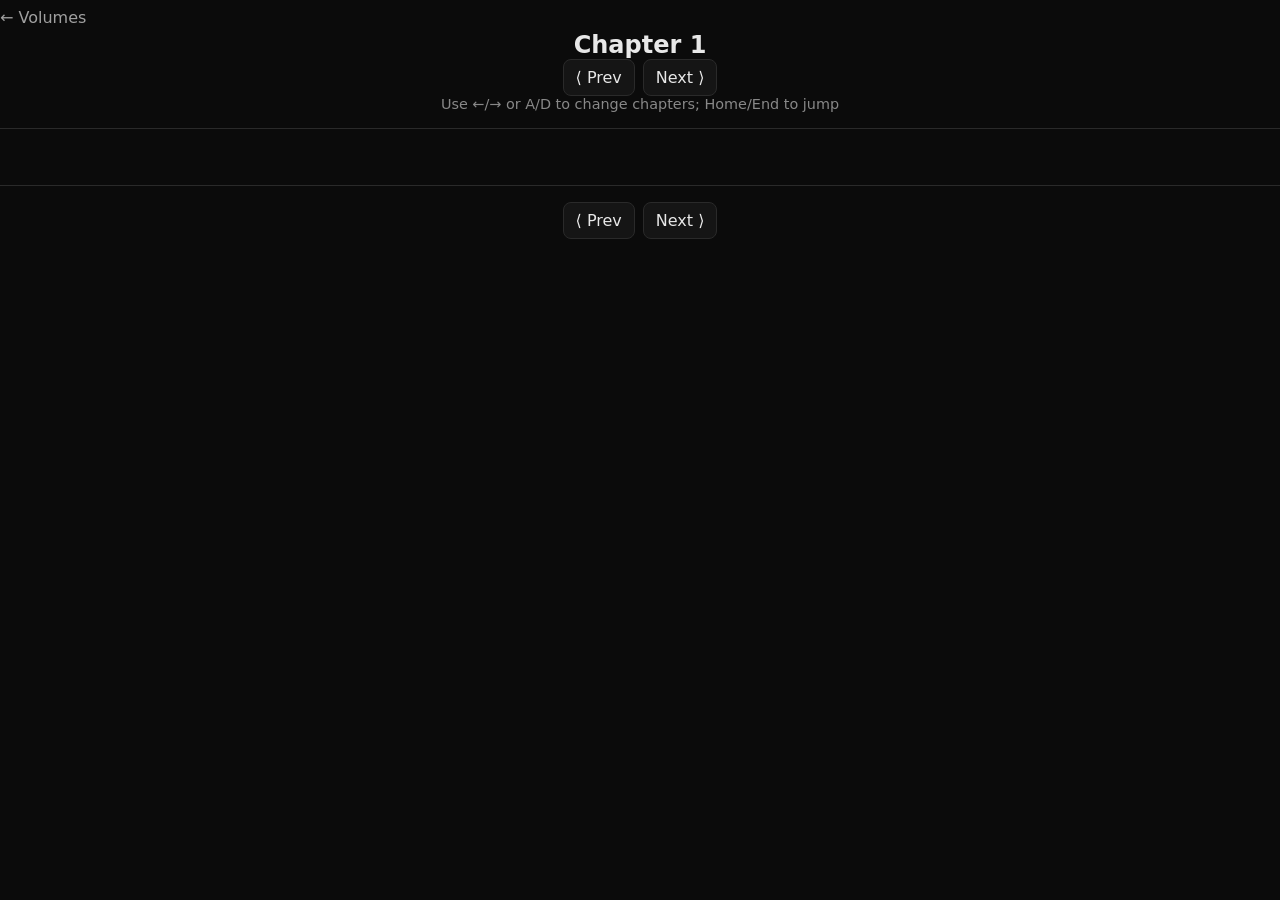
==== reader.html @ 0363242f "added volume display and reader" ====
<!DOCTYPE html>
<html lang="en">
  <head>
    <meta charset="utf-8" />
    <meta name="viewport" content="width=device-width, initial-scale=1" />
    <title>Reader · CSM Manga</title>
    <link rel="icon" href="img/Favicon.png" sizes="any" />
    <link rel="stylesheet" href="style.css" />
    <style>
      /* Minimal reader-specific helpers */
      .img-col {
        max-width: 980px;
        margin: 0 auto;
      }
      .img-col img {
        width: 100%;
        height: auto;
        display: block;
        margin: 0 0 16px 0;
        background: #111;
      }
      .nav-bar {
        position: sticky;
        top: 0;
        background: var(--bg);
        z-index: 10;
        padding: 8px 0;
        border-bottom: 1px solid var(--border);
      }
      .nav-bottom {
        margin: 24px 0 40px;
      }
      .nav-actions {
        display: flex;
        gap: 8px;
        justify-content: center;
        flex-wrap: wrap;
      }
      .nav-actions a,
      .nav-actions button {
        padding: 8px 12px;
        border-radius: 8px;
        background: var(--panel);
        color: var(--text);
        border: 1px solid var(--border);
        text-decoration: none;
      }
      .nav-actions a:hover,
      .nav-actions button:hover {
        background: var(--panelHover);
      }
      .chapter-title {
        text-align: center;
        margin: 4px 0 8px;
        font-weight: 600;
      }
      .hint {
        text-align: center;
        color: #888;
        font-size: 0.9rem;
        margin-bottom: 8px;
      }
    </style>
  </head>
  <body>
    <header class="site-header nav-bar">
      <a class="back-link" id="backToVolume" href="index.html">← Volumes</a>
      <h1 id="chapterTitle" class="chapter-title">Chapter</h1>
      <div class="nav-actions">
        <a id="prevTop" href="#">⟨ Prev</a>
        <a id="nextTop" href="#">Next ⟩</a>
      </div>
      <div class="hint">
        Use ←/→ or A/D to change chapters; Home/End to jump
      </div>
    </header>
    <main class="container img-col" id="imageColumn" aria-live="polite"></main>
    <footer class="site-footer nav-bottom">
      <div class="nav-actions">
        <a id="prevBottom" href="#">⟨ Prev</a>
        <a id="nextBottom" href="#">Next ⟩</a>
      </div>
    </footer>

    <script>
      (function () {
        const TOTAL_CHAPTERS = 97;
        const volumes = [
          { volume: 1, start: 1, end: 9 },
          { volume: 2, start: 10, end: 18 },
          { volume: 3, start: 19, end: 27 },
          { volume: 4, start: 28, end: 36 },
          { volume: 5, start: 37, end: 45 },
          { volume: 6, start: 46, end: 54 },
          { volume: 7, start: 55, end: 63 },
          { volume: 8, start: 64, end: 72 },
          { volume: 9, start: 73, end: 81 },
          { volume: 10, start: 82, end: 89 },
          { volume: 11, start: 90, end: 97 },
        ];
        const params = new URLSearchParams(location.search);
        let currentChapter = Math.min(
          TOTAL_CHAPTERS,
          Math.max(1, parseInt(params.get("c") || "1", 10))
        );

        function findVolumeByChapter(ch) {
          return (
            volumes.find((v) => ch >= v.start && ch <= v.end) || volumes[0]
          );
        }

        function pad3(n) {
          return String(n).padStart(3, "0");
        }

        function buildNavLinks() {
          const prev = Math.max(1, currentChapter - 1);
          const next = Math.min(TOTAL_CHAPTERS, currentChapter + 1);
          const set = (id, ch) =>
            (document.getElementById(id).href = `reader.html?c=${ch}`);
          set("prevTop", prev);
          set("nextTop", next);
          set("prevBottom", prev);
          set("nextBottom", next);

          const vol = findVolumeByChapter(currentChapter);
          const back = document.getElementById("backToVolume");
          back.href = `volume.html?v=${vol.volume}`;
        }

        function setTitle() {
          const h = document.getElementById("chapterTitle");
          h.textContent = `Chapter ${currentChapter}`;
          document.title = `Chapter ${currentChapter} · CSM Reader`;
        }

        async function loadImagesForChapter(chapter) {
          const col = document.getElementById("imageColumn");
          col.innerHTML = "";
          const chapterDir = `Chapters/Chapter_${chapter}`;

          // Attempt sequentially from 001.jpg until a miss streak occurs
          const maxPages = 200; // safety upper bound
          let foundAny = false;
          for (let i = 1; i <= maxPages; i++) {
            const src = `${chapterDir}/${pad3(i)}.jpg`;
            const img = document.createElement("img");
            img.loading = "lazy";
            img.alt = `Chapter ${chapter} · Page ${i}`;
            img.src = src;

            const exists = await new Promise((resolve) => {
              img.addEventListener("load", () => resolve(true), { once: true });
              img.addEventListener("error", () => resolve(false), {
                once: true,
              });
            });

            if (!exists) {
              if (i === 1 && !foundAny) {
                const msg = document.createElement("p");
                msg.className = "hint";
                msg.textContent = "No images found for this chapter.";
                col.appendChild(msg);
              }
              break;
            }
            foundAny = true;
            col.appendChild(img);
          }
        }

        function onKey(e) {
          if (["INPUT", "TEXTAREA"].includes(document.activeElement.tagName))
            return;
          if (e.key === "ArrowLeft" || e.key.toLowerCase() === "a") {
            if (currentChapter > 1)
              location.href = `reader.html?c=${currentChapter - 1}`;
          } else if (e.key === "ArrowRight" || e.key.toLowerCase() === "d") {
            if (currentChapter < TOTAL_CHAPTERS)
              location.href = `reader.html?c=${currentChapter + 1}`;
          } else if (e.key === "Home") {
            location.href = `reader.html?c=1`;
          } else if (e.key === "End") {
            location.href = `reader.html?c=${TOTAL_CHAPTERS}`;
          }
        }

        setTitle();
        buildNavLinks();
        loadImagesForChapter(currentChapter);
        window.addEventListener("keydown", onKey);
      })();
    </script>
  </body>
</html>
---- style.css ----
:root {
  --bg: #0b0b0b;
  --text: #e8e8e8;
  --muted: #a0a0a0;
  --panel: #151515;
  --panelHover: #1d1d1d;
  --border: #2a2a2a;
  --accent: #ff3b3b;
}

* {
  box-sizing: border-box;
}
html,
body {
  margin: 0;
  padding: 0;
  background: var(--bg);
  color: var(--text);
  font-family: ui-sans-serif, system-ui, -apple-system, Segoe UI, Roboto, Arial,
    "Apple Color Emoji", "Segoe UI Emoji";
}
img {
  max-width: 100%;
  height: auto;
}
a {
  color: inherit;
}

.site-header {
  padding: 16px 16px 8px;
  border-bottom: 1px solid var(--border);
  background: var(--bg);
  position: sticky;
  top: 0;
  z-index: 5;
}
.site-header h1 {
  margin: 0;
  font-size: 1.5rem;
}
.tagline {
  margin: 4px 0 0;
  color: var(--muted);
}
.back-link {
  text-decoration: none;
  color: var(--muted);
  display: inline-block;
  margin-bottom: 4px;
}

.container {
  max-width: 1200px;
  margin: 0 auto;
  padding: 16px;
}

.volume-grid {
  display: grid;
  grid-template-columns: repeat(auto-fill, minmax(180px, 1fr));
  gap: 16px;
}
.volume-card {
  display: block;
  background: var(--panel);
  border: 1px solid var(--border);
  border-radius: 12px;
  overflow: hidden;
  text-decoration: none;
}
.volume-card img {
  display: block;
  width: 100%;
  height: 260px;
  object-fit: cover;
  background: #111;
}
.volume-caption {
  padding: 8px 10px;
  color: var(--muted);
  font-size: 0.95rem;
}
.volume-card:hover {
  background: var(--panelHover);
}

.chapter-list {
  display: grid;
  grid-template-columns: repeat(auto-fill, minmax(180px, 1fr));
  gap: 12px;
}
.chapter-item {
  display: block;
  background: var(--panel);
  border: 1px solid var(--border);
  border-radius: 10px;
  padding: 12px;
  text-align: center;
  text-decoration: none;
}
.chapter-item:hover {
  background: var(--panelHover);
}

.site-footer {
  padding: 16px;
  color: var(--muted);
  border-top: 1px solid var(--border);
  text-align: center;
}

/* Utility */
.sr-only {
  position: absolute;
  width: 1px;
  height: 1px;
  padding: 0;
  overflow: hidden;
  clip: rect(0, 0, 0, 0);
  white-space: nowrap;
  border: 0;
}
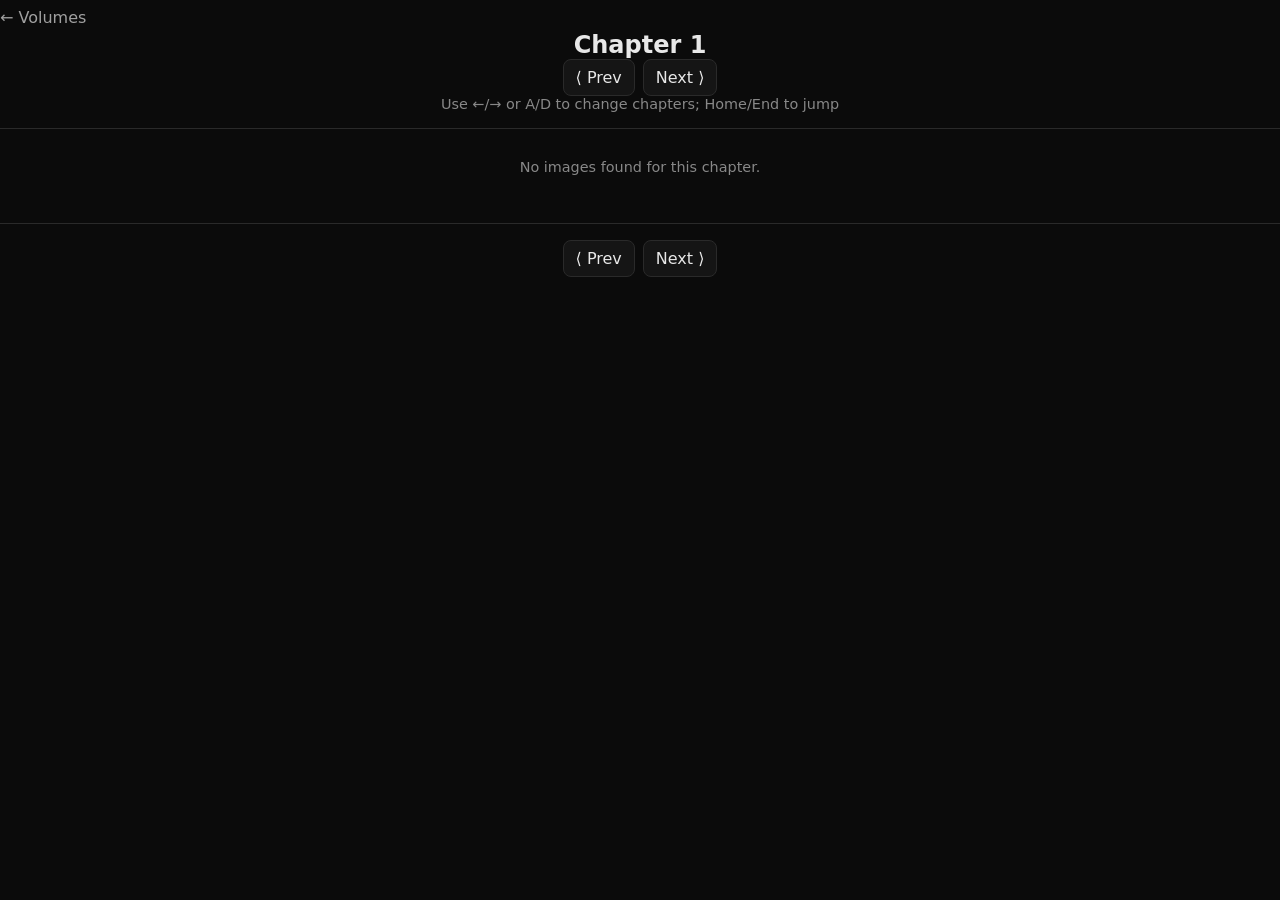
==== commit fc69f8e4: "Fixed image not loading" ====
--- a/reader.html
+++ b/reader.html
@@ -86,17 +86,17 @@
       (function () {
         const TOTAL_CHAPTERS = 97;
         const volumes = [
-          { volume: 1, start: 1, end: 9 },
-          { volume: 2, start: 10, end: 18 },
-          { volume: 3, start: 19, end: 27 },
-          { volume: 4, start: 28, end: 36 },
-          { volume: 5, start: 37, end: 45 },
-          { volume: 6, start: 46, end: 54 },
-          { volume: 7, start: 55, end: 63 },
-          { volume: 8, start: 64, end: 72 },
-          { volume: 9, start: 73, end: 81 },
-          { volume: 10, start: 82, end: 89 },
-          { volume: 11, start: 90, end: 97 },
+          { volume: 1, start: 1, end: 7 },
+          { volume: 2, start: 8, end: 16 },
+          { volume: 3, start: 17, end: 25 },
+          { volume: 4, start: 26, end: 34 },
+          { volume: 5, start: 35, end: 43 },
+          { volume: 6, start: 44, end: 52 },
+          { volume: 7, start: 53, end: 61 },
+          { volume: 8, start: 62, end: 70 },
+          { volume: 9, start: 71, end: 79 },
+          { volume: 10, start: 80, end: 88 },
+          { volume: 11, start: 89, end: 97 },
         ];
         const params = new URLSearchParams(location.search);
         let currentChapter = Math.min(
@@ -140,24 +140,65 @@
           col.innerHTML = "";
           const chapterDir = `Chapters/Chapter_${chapter}`;
 
-          // Attempt sequentially from 001.jpg until a miss streak occurs
-          const maxPages = 200; // safety upper bound
+          async function probeImage(src, altText, parentEl) {
+            const img = document.createElement("img");
+            img.alt = altText;
+            img.style.display = "none";
+            parentEl.appendChild(img);
+
+            return await new Promise((resolve) => {
+              let settled = false;
+              const onLoad = () => {
+                if (!settled) {
+                  settled = true;
+                  cleanup();
+                  img.style.display = "block";
+                  resolve({ ok: true, img });
+                }
+              };
+              const onError = () => {
+                if (!settled) {
+                  settled = true;
+                  cleanup();
+                  parentEl.removeChild(img);
+                  resolve({ ok: false, img: null });
+                }
+              };
+              const onTimeout = () => {
+                if (!settled) {
+                  settled = true;
+                  cleanup();
+                  parentEl.removeChild(img);
+                  resolve({ ok: false, img: null });
+                }
+              };
+              const cleanup = () => {
+                img.removeEventListener("load", onLoad);
+                img.removeEventListener("error", onError);
+                clearTimeout(timer);
+              };
+              img.addEventListener("load", onLoad, { once: true });
+              img.addEventListener("error", onError, { once: true });
+              const timer = setTimeout(onTimeout, 15000);
+              img.src = src;
+              if (img.complete) {
+                if (img.naturalWidth > 0) onLoad();
+                else onError();
+              }
+            });
+          }
+
+          // Attempt sequentially from 001.jpg until first miss
+          const maxPages = 100; // safety upper bound
           let foundAny = false;
           for (let i = 1; i <= maxPages; i++) {
             const src = `${chapterDir}/${pad3(i)}.jpg`;
-            const img = document.createElement("img");
-            img.loading = "lazy";
-            img.alt = `Chapter ${chapter} · Page ${i}`;
-            img.src = src;
-
-            const exists = await new Promise((resolve) => {
-              img.addEventListener("load", () => resolve(true), { once: true });
-              img.addEventListener("error", () => resolve(false), {
-                once: true,
-              });
-            });
-
-            if (!exists) {
+            const { ok } = await probeImage(
+              src,
+              `Chapter ${chapter} · Page ${i}`,
+              col
+            );
+            if (!ok) {
               if (i === 1 && !foundAny) {
                 const msg = document.createElement("p");
                 msg.className = "hint";
@@ -167,7 +208,7 @@
               break;
             }
             foundAny = true;
-            col.appendChild(img);
+            // already appended during probe
           }
         }
 
--- a/style.css
+++ b/style.css
@@ -96,12 +96,27 @@
   background: var(--panel);
   border: 1px solid var(--border);
   border-radius: 10px;
-  padding: 12px;
-  text-align: center;
+  padding: 8px;
   text-decoration: none;
+  overflow: hidden;
 }
 .chapter-item:hover {
   background: var(--panelHover);
+}
+
+.chapter-item img {
+  width: 100%;
+  height: 220px;
+  object-fit: cover;
+  display: block;
+  background: #111;
+  border-radius: 6px;
+}
+
+.chapter-label {
+  text-align: center;
+  color: var(--muted);
+  padding: 8px 4px 4px;
 }
 
 .site-footer {
